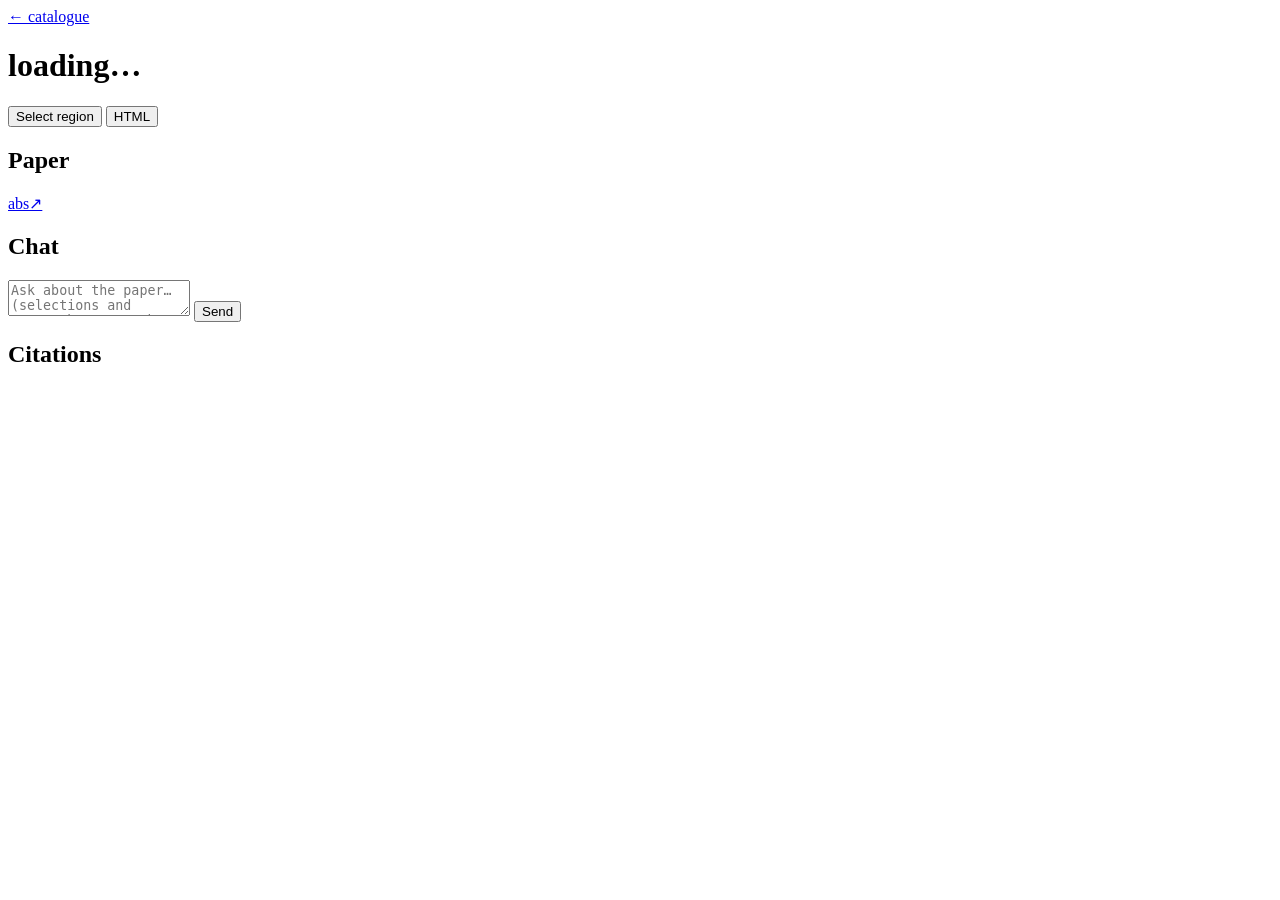
==== reader/static/reader.html @ 1ba5fd5d "reader: web app -- PDF/HTML reader, catalogue, citations, Claude chat Per-paper reading UI modeled o" ====
<!doctype html>
<html lang="en">
<head>
<meta charset="utf-8">
<meta name="viewport" content="width=device-width, initial-scale=1">
<title>arxiv reader</title>
<link rel="icon" href="data:,">
<link rel="stylesheet" href="/style.css">
</head>
<body class="reader-page">

<header>
  <a href="/" class="back">&larr; catalogue</a>
  <h1 id="paper-title" class="paper-title">loading…</h1>
  <div class="head-right">
    <button id="select-region" class="ghost" title="Draw a box on the PDF to capture a screenshot">Select region</button>
    <button id="toggle-view" title="Toggle PDF / HTML">HTML</button>
  </div>
</header>

<main class="reader-main">
  <section id="viewer">
    <div id="pdf-pages"></div>
    <iframe id="html-frame" hidden></iframe>
    <div id="viewer-status" class="meta"></div>
  </section>

  <aside id="side">
    <section class="pane" id="info-pane">
      <div class="pane-head"><h2>Paper</h2>
        <a id="abs-link" href="#" target="_blank" rel="noopener" class="meta">abs&nearr;</a>
      </div>
      <div class="pane-body" id="info-body">
        <div id="info-authors" class="meta"></div>
        <div id="info-cats" class="meta"></div>
        <p id="info-abstract"></p>
      </div>
    </section>

    <section class="pane grow" id="chat-pane">
      <div class="pane-head"><h2>Chat</h2><span id="chat-status" class="meta"></span></div>
      <div id="context-chips"></div>
      <div class="pane-body" id="chat-log"></div>
      <form id="chat-form">
        <textarea id="chat-input" rows="2"
          placeholder="Ask about the paper… (selections and screenshots attach automatically)"></textarea>
        <button id="chat-send" type="submit">Send</button>
      </form>
    </section>

    <section class="pane" id="citations-pane">
      <div class="pane-head"><h2>Citations</h2><span id="cite-status" class="meta"></span></div>
      <ul class="pane-body paper-list" id="citations"></ul>
    </section>
  </aside>
</main>

<script type="module" src="/reader.js"></script>
</body>
</html>
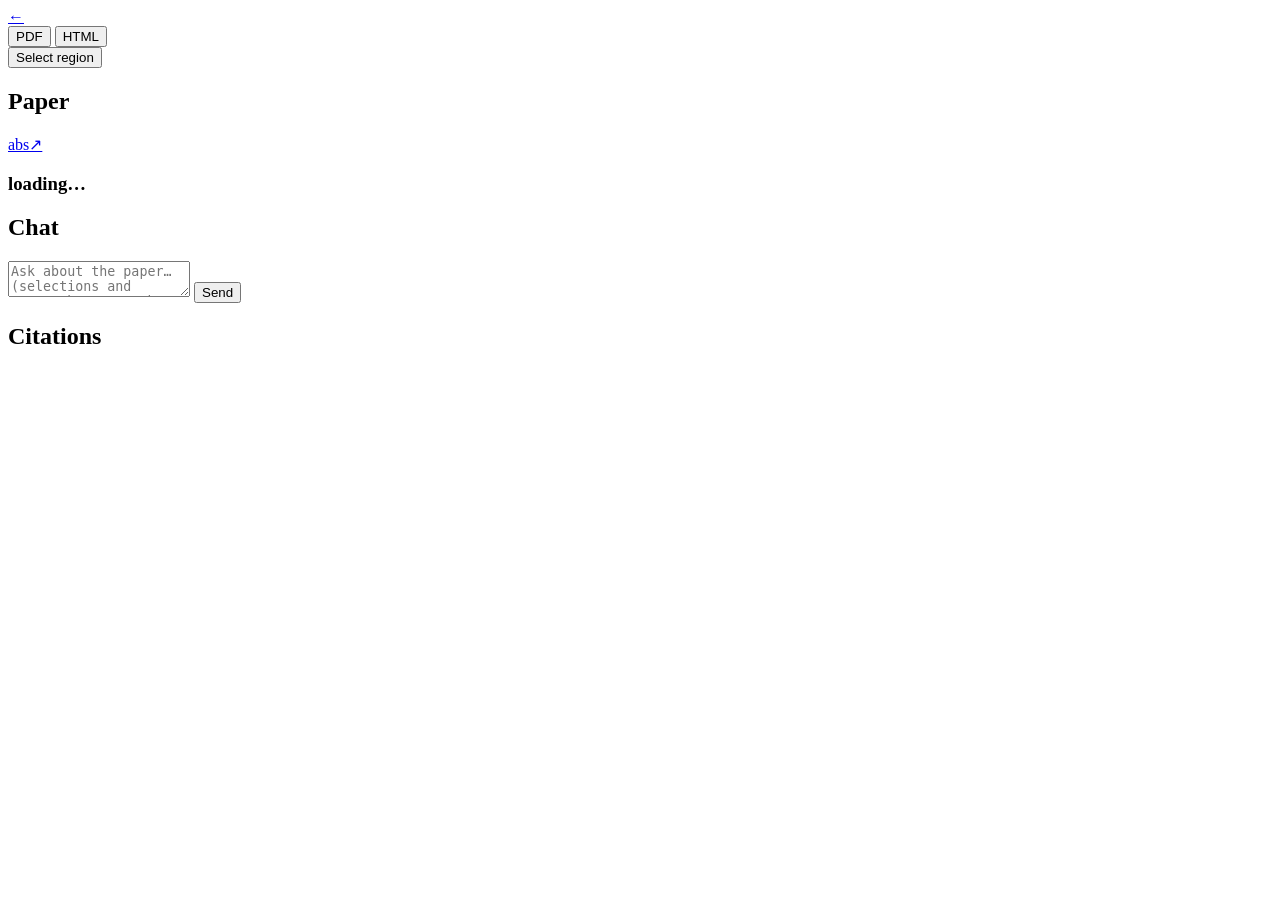
==== commit 19a1e97e: "reader: move PDF/HTML toggle into the left pane, drop the top bar The viewer now owns its controls: " ====
--- a/reader/static/reader.html
+++ b/reader/static/reader.html
@@ -9,17 +9,17 @@
 </head>
 <body class="reader-page">
 
-<header>
-  <a href="/" class="back">&larr; catalogue</a>
-  <h1 id="paper-title" class="paper-title">loading…</h1>
-  <div class="head-right">
-    <button id="select-region" class="ghost" title="Draw a box on the PDF to capture a screenshot">Select region</button>
-    <button id="toggle-view" title="Toggle PDF / HTML">HTML</button>
-  </div>
-</header>
-
 <main class="reader-main">
   <section id="viewer">
+    <div id="viewer-bar">
+      <a href="/" class="back" title="Back to catalogue">&larr;</a>
+      <div class="seg">
+        <button id="mode-pdf" class="seg-btn active">PDF</button>
+        <button id="mode-html" class="seg-btn">HTML</button>
+      </div>
+      <span class="bar-spring"></span>
+      <button id="select-region" class="ghost" title="Draw a box on the PDF to capture a screenshot">Select region</button>
+    </div>
     <div id="pdf-pages"></div>
     <iframe id="html-frame" hidden></iframe>
     <div id="viewer-status" class="meta"></div>
@@ -31,6 +31,7 @@
         <a id="abs-link" href="#" target="_blank" rel="noopener" class="meta">abs&nearr;</a>
       </div>
       <div class="pane-body" id="info-body">
+        <h1 id="paper-title" class="info-title">loading…</h1>
         <div id="info-authors" class="meta"></div>
         <div id="info-cats" class="meta"></div>
         <p id="info-abstract"></p>
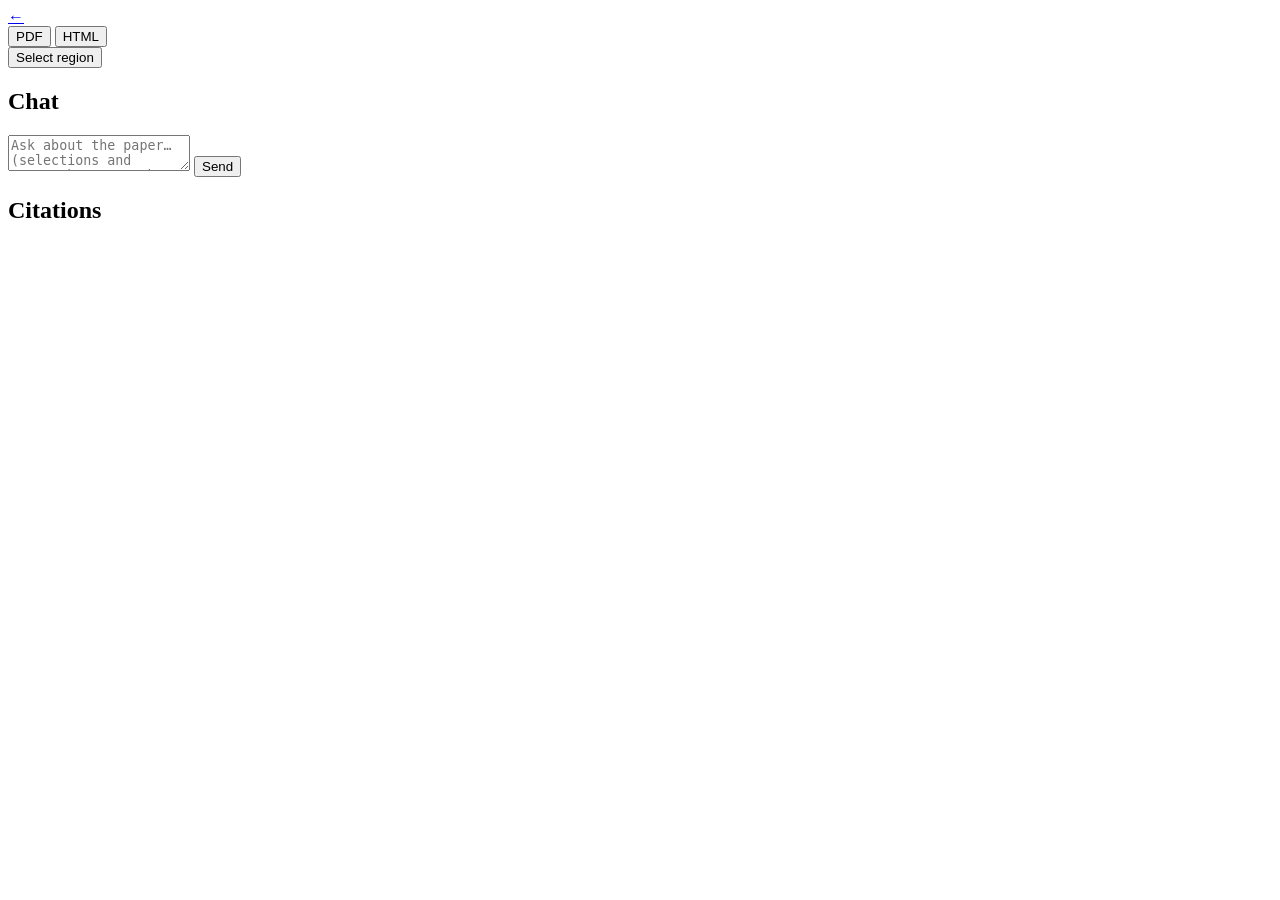
==== commit ad9b6a23: "reader: drop the Paper info pane The paper is already on the left; the right column is now chat + ci" ====
--- a/reader/static/reader.html
+++ b/reader/static/reader.html
@@ -26,18 +26,6 @@
   </section>
 
   <aside id="side">
-    <section class="pane" id="info-pane">
-      <div class="pane-head"><h2>Paper</h2>
-        <a id="abs-link" href="#" target="_blank" rel="noopener" class="meta">abs&nearr;</a>
-      </div>
-      <div class="pane-body" id="info-body">
-        <h1 id="paper-title" class="info-title">loading…</h1>
-        <div id="info-authors" class="meta"></div>
-        <div id="info-cats" class="meta"></div>
-        <p id="info-abstract"></p>
-      </div>
-    </section>
-
     <section class="pane grow" id="chat-pane">
       <div class="pane-head"><h2>Chat</h2><span id="chat-status" class="meta"></span></div>
       <div id="context-chips"></div>
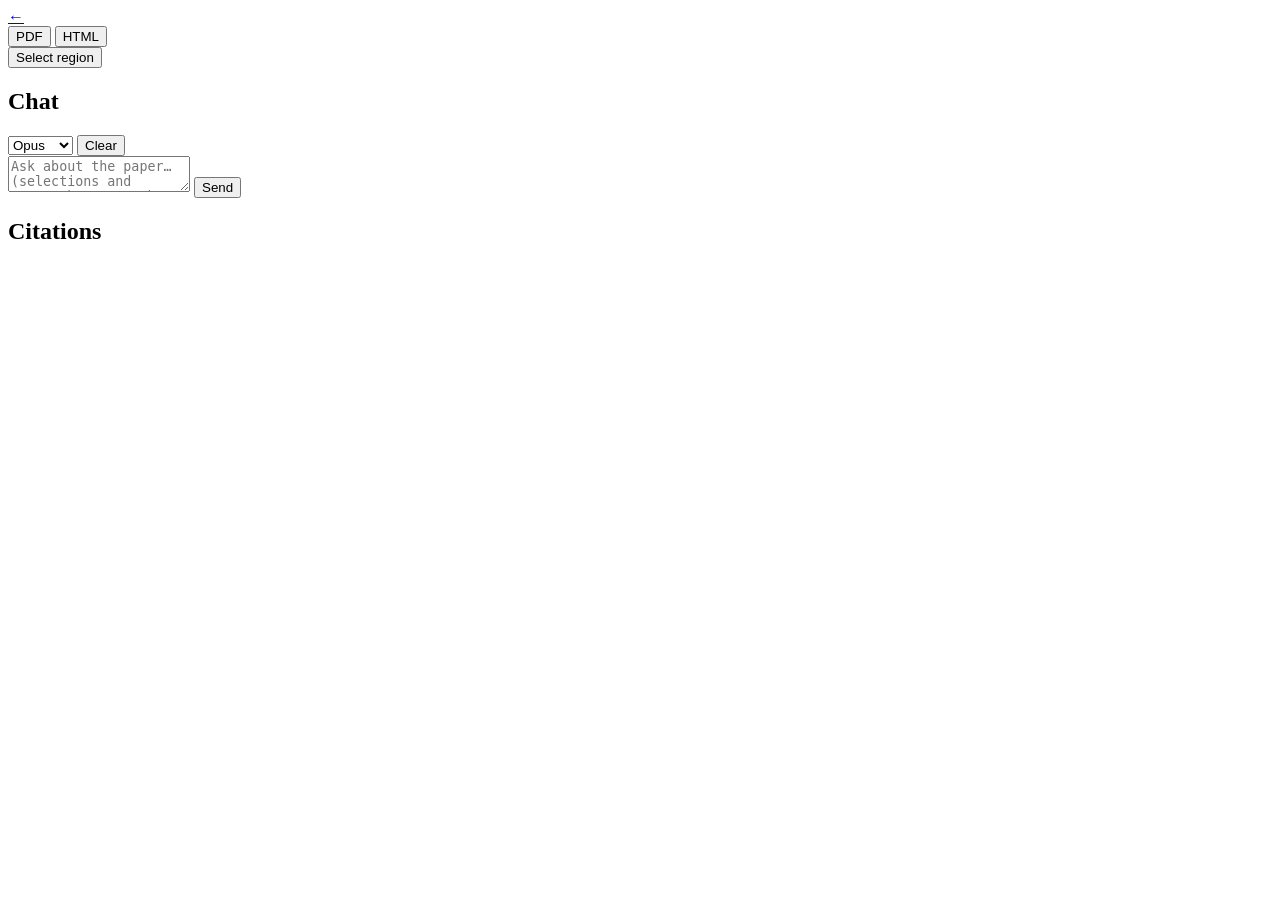
==== commit 759a5e7d: "reader: clear-chat button, per-turn style rules, model picker - Clear button in the chat pane head r" ====
--- a/reader/static/reader.html
+++ b/reader/static/reader.html
@@ -25,9 +25,28 @@
     <div id="viewer-status" class="meta"></div>
   </section>
 
+  <div id="split-x" title="Drag to resize"></div>
+
   <aside id="side">
     <section class="pane grow" id="chat-pane">
-      <div class="pane-head"><h2>Chat</h2><span id="chat-status" class="meta"></span></div>
+      <div class="pane-head">
+        <h2>Chat</h2><span id="chat-status" class="meta"></span>
+        <span class="head-spring"></span>
+        <select id="chat-model" class="head-select" title="Model for chat turns">
+          <option value="opus">Opus</option>
+          <option value="sonnet">Sonnet</option>
+          <option value="haiku">Haiku</option>
+        </select>
+        <button id="chat-clear" class="ghost head-btn" title="Clear the conversation">Clear</button>
+      </div>
+      <details id="persona" hidden>
+        <summary>Persona</summary>
+        <div id="persona-body"></div>
+      </details>
+      <details id="system-prompt" hidden>
+        <summary>System prompt</summary>
+        <div id="system-prompt-body"></div>
+      </details>
       <div id="context-chips"></div>
       <div class="pane-body" id="chat-log"></div>
       <form id="chat-form">
@@ -36,6 +55,8 @@
         <button id="chat-send" type="submit">Send</button>
       </form>
     </section>
+
+    <div id="split-y" title="Drag to resize"></div>
 
     <section class="pane" id="citations-pane">
       <div class="pane-head"><h2>Citations</h2><span id="cite-status" class="meta"></span></div>
